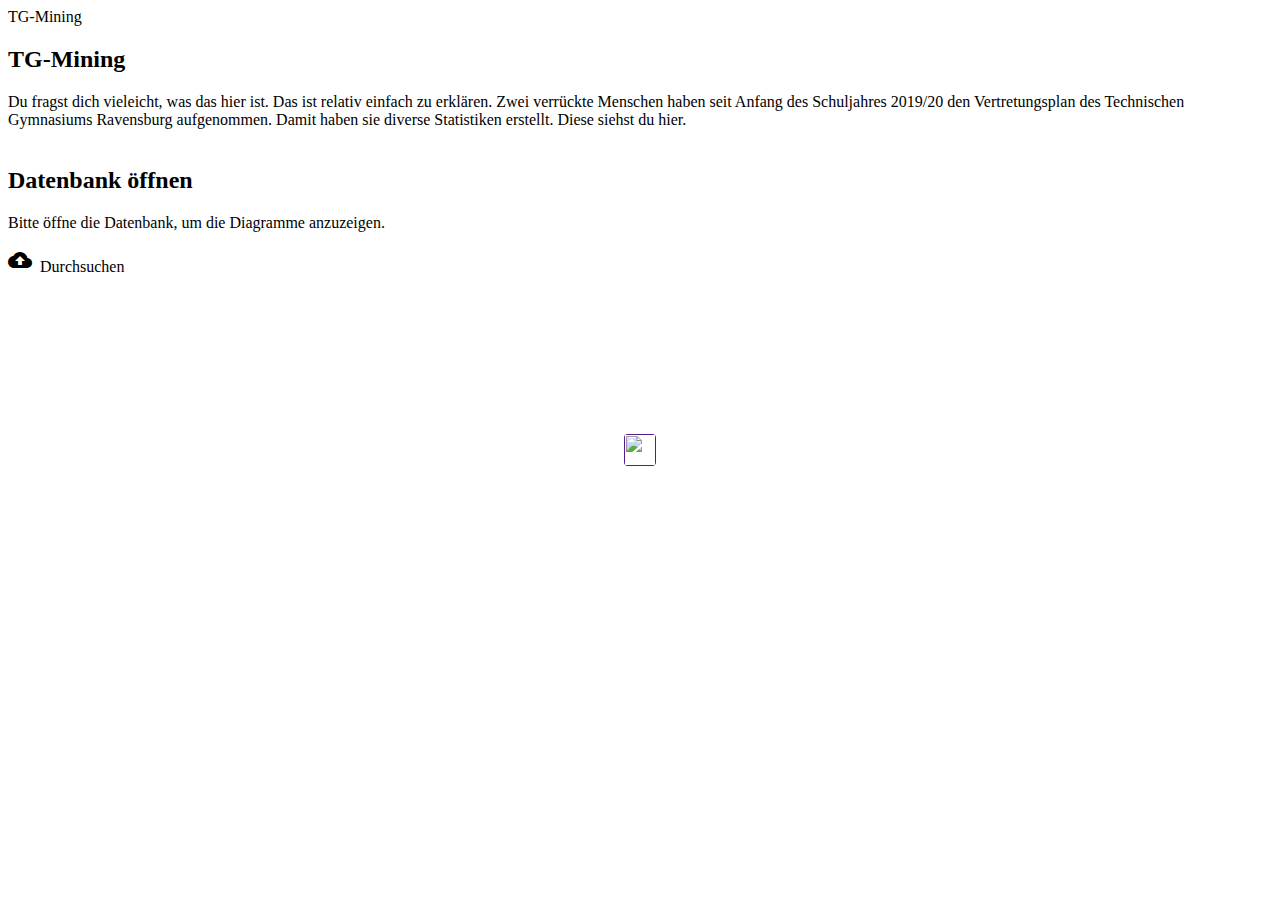
==== index.html @ e49c361b "Added class selection and mobile detection" ====
<!DOCTYPE html>

<html>

<head>
    <meta charset="utf-8">
    <meta name="viewport" content="width=device-width, initial-scale=1.0, minimum-scale=1.0">

    <link rel="stylesheet" href="https://fonts.googleapis.com/icon?family=Material+Icons">
    <link rel="stylesheet" href="https://code.getmdl.io/1.3.0/material.cyan-orange.min.css" />
    <link rel="stylesheet" href="https://cdnjs.cloudflare.com/ajax/libs/Chart.js/2.9.3/Chart.css" />
    <link rel="stylesheet" href="style.css" />

    <script defer src="https://code.getmdl.io/1.3.0/material.min.js"></script>
    <script defer src="script/script.js"></script>
    <script src="https://cdnjs.cloudflare.com/ajax/libs/Chart.js/2.9.3/Chart.js"></script>
    <script src="script/graph1.js"></script>
    <script src="script/utils.js"></script>

    <link rel="shortcut icon" href="images/favicon.ico">

    <title>TG-Mining</title>
</head>

<body class="mdl-color--grey-100 mdl-color-text--grey-700 mdl-base">
    <div class="mdl-layout mdl-js-layout mdl-layout--fixed-header">
        <header class="mdl-layout__header mdl-color--primary">
            <div class="mdl-layout__drawer-button">
                <a href="">
                    <img class="img-round centered" src="images/logo.png" width="32" height="32" />
                </a>
            </div>

            <div class="mdl-layout__header-row">
                <span class="mdl-layout-title">TG-Mining</span>

                <div class="mdl-layout-spacer"></div>
            </div>
        </header>

        <main class="mdl-layout__content mdl-color--grey-300">

            <div class="mdl-grid">
                <div class="mdl-cell mdl-cell--1-col"></div>
                <div class="mdl-cell mdl-cell--10-col">

                    <div class="card-wide mdl-card mdl-shadow--2dp border-round">
                        <div class="mdl-card__title">
                            <h2 class="mdl-card__title-text">TG-Mining</h2>
                        </div>
                        <div class="mdl-card__supporting-text">
                            Du fragst dich vieleicht, was das hier ist. Das ist relativ einfach zu erklären. Zwei
                            verrückte Menschen haben seit Anfang des Schuljahres 2019/20 den Vertretungsplan des
                            Technischen Gymnasiums Ravensburg aufgenommen. Damit haben sie diverse Statistiken
                            erstellt. Diese siehst du hier.
                        </div>
                    </div>

                    <br>

                    <div class="card-wide mdl-card mdl-shadow--2dp border-round">
                        <div class="mdl-card__title">
                            <h2 class="mdl-card__title-text">Datenbank öffnen</h2>
                        </div>
                        <div class="mdl-card__supporting-text">
                            <p>
                                Bitte öffne die Datenbank, um die Diagramme anzuzeigen.
                            </p>

                            <label for="theFile"
                                class="mdl-button mdl-button mdl-js-button mdl-button--primary mdl-js-ripple-effect">
                                <i class="material-icons margin-4-right">cloud_upload</i>
                                Durchsuchen
                            </label>
                            <input class="hidden" type="file" id="theFile" />

                            <!-- For debugging -->
                            <output id="code"></output>
                        </div>
                    </div>

                    <br>

                    <div class="card-wide mdl-card mdl-shadow--2dp border-round" id="graph1" style="display:none;">
                        <div class="mdl-card__title">
                            <h2 class="mdl-card__title-text">Anzahl an Vertretungen, Entfall, etc pro Klasse</h2>
                        </div>
                        <div class="mdl-card__supporting-text">
                            <div class="chart-container">
                                <canvas id="chart1">
                                    <p>Chart can't be displayed</p>
                                </canvas>
                            </div>

                            <div>
                                <h6>Einstellungen</h6>
                                <div class="mdl-grid">
                                    <div class="mdl-cell--4-col class-switch">
                                        <label class="mdl-switch mdl-js-switch mdl-js-ripple-effect" for="switch-1-1">
                                            <input type="checkbox" id="switch-1-1" class="mdl-switch__input" checked>
                                            <span class="mdl-switch__label">Vertretungen</span>
                                        </label>
                                    </div>
                                    <div class="mdl-cell--4-col class-switch">
                                        <label class="mdl-switch mdl-js-switch mdl-js-ripple-effect" for="switch-1-2">
                                            <input type="checkbox" id="switch-1-2" class="mdl-switch__input" checked>
                                            <span class="mdl-switch__label">Entfall</span>
                                        </label>
                                    </div>
                                    <div class="mdl-cell--4-col class-switch">
                                        <label class="mdl-switch mdl-js-switch mdl-js-ripple-effect" for="switch-1-3">
                                            <input type="checkbox" id="switch-1-3" class="mdl-switch__input" checked>
                                            <span class="mdl-switch__label">Sonstiges</span>
                                        </label>
                                    </div>
                                </div>

                                <h6>Klassen</h6>
                                <div class="mdl-grid" id="class-selection1">
                                    <div class="mdl-cell--2-col" id="checkbox-template">
                                        <label class="mdl-checkbox mdl-js-checkbox mdl-js-ripple-effect"
                                            for="checkbox-1-4">
                                            <input class="mdl-checkbox__input" type="checkbox" id="checkbox-1-4"
                                                checked="">
                                            <span class="mdl-checkbox__label">6TG10/1
                                            </span>
                                        </label>
                                    </div>

                                </div>
                            </div>
                        </div>
                    </div>
                </div>
                <div class="mdl-cell mdl-cell--1-col"></div>
            </div>
        </main>
    </div>
</body>

</html>
---- style.css ----
.centered {
  margin: 0;
  position: absolute;
  top: 50%;
  left: 50%;
  -ms-transform: translate(-50%, -50%);
  transform: translate(-50%, -50%);
}

.hidden {
  display: none;
}

.margin-4-right {
    margin-right: 4px;
}

.border-radius-2dp {
  border-radius: 2px;
}

.border-round {
  border-radius: 4px;
}

.img-round {
    border-radius: 4px;
  }

.card-wide.mdl-card {
  width: auto;
  height: auto;
  min-height: 80px;
}

.chart-container{
    min-height: 250px;
}

.class-switch{
    height: 32px;
}
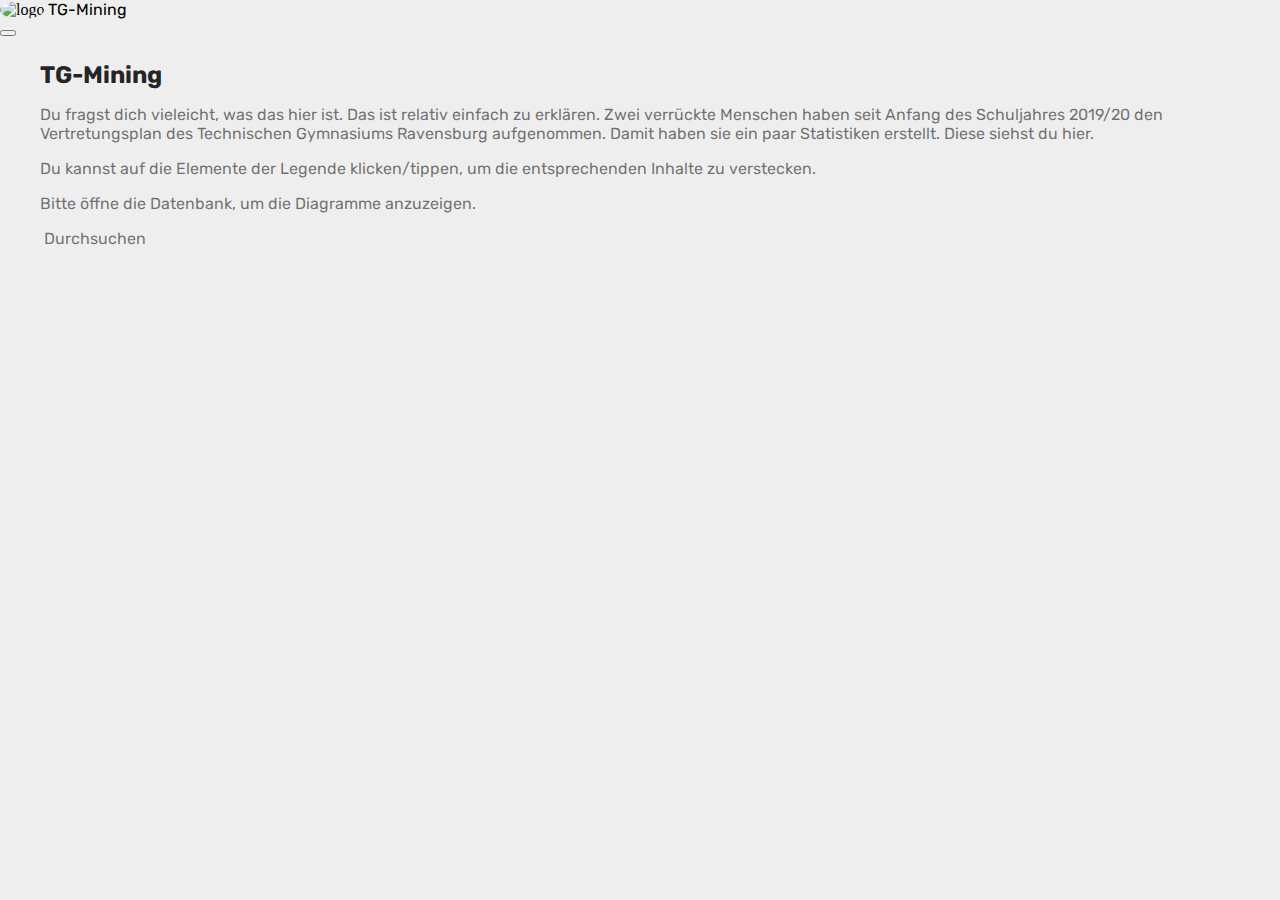
==== commit 39a303fb: "changed from mdl to mdc" ====
--- a/index.html
+++ b/index.html
@@ -1,141 +1,101 @@
-<!DOCTYPE html>
-
-<html>
-
-<head>
-    <meta charset="utf-8">
-    <meta name="viewport" content="width=device-width, initial-scale=1.0, minimum-scale=1.0">
-
-    <link rel="stylesheet" href="https://fonts.googleapis.com/icon?family=Material+Icons">
-    <link rel="stylesheet" href="https://code.getmdl.io/1.3.0/material.cyan-orange.min.css" />
-    <link rel="stylesheet" href="https://cdnjs.cloudflare.com/ajax/libs/Chart.js/2.9.3/Chart.css" />
-    <link rel="stylesheet" href="style.css" />
-
-    <script defer src="https://code.getmdl.io/1.3.0/material.min.js"></script>
-    <script defer src="script/script.js"></script>
-    <script src="https://cdnjs.cloudflare.com/ajax/libs/Chart.js/2.9.3/Chart.js"></script>
-    <script src="script/graph1.js"></script>
-    <script src="script/utils.js"></script>
-
-    <link rel="shortcut icon" href="images/favicon.ico">
-
-    <title>TG-Mining</title>
-</head>
-
-<body class="mdl-color--grey-100 mdl-color-text--grey-700 mdl-base">
-    <div class="mdl-layout mdl-js-layout mdl-layout--fixed-header">
-        <header class="mdl-layout__header mdl-color--primary">
-            <div class="mdl-layout__drawer-button">
-                <a href="">
-                    <img class="img-round centered" src="images/logo.png" width="32" height="32" />
-                </a>
-            </div>
-
-            <div class="mdl-layout__header-row">
-                <span class="mdl-layout-title">TG-Mining</span>
-
-                <div class="mdl-layout-spacer"></div>
-            </div>
-        </header>
-
-        <main class="mdl-layout__content mdl-color--grey-300">
-
-            <div class="mdl-grid">
-                <div class="mdl-cell mdl-cell--1-col"></div>
-                <div class="mdl-cell mdl-cell--10-col">
-
-                    <div class="card-wide mdl-card mdl-shadow--2dp border-round">
-                        <div class="mdl-card__title">
-                            <h2 class="mdl-card__title-text">TG-Mining</h2>
-                        </div>
-                        <div class="mdl-card__supporting-text">
-                            Du fragst dich vieleicht, was das hier ist. Das ist relativ einfach zu erklären. Zwei
-                            verrückte Menschen haben seit Anfang des Schuljahres 2019/20 den Vertretungsplan des
-                            Technischen Gymnasiums Ravensburg aufgenommen. Damit haben sie diverse Statistiken
-                            erstellt. Diese siehst du hier.
-                        </div>
-                    </div>
-
-                    <br>
-
-                    <div class="card-wide mdl-card mdl-shadow--2dp border-round">
-                        <div class="mdl-card__title">
-                            <h2 class="mdl-card__title-text">Datenbank öffnen</h2>
-                        </div>
-                        <div class="mdl-card__supporting-text">
-                            <p>
-                                Bitte öffne die Datenbank, um die Diagramme anzuzeigen.
-                            </p>
-
-                            <label for="theFile"
-                                class="mdl-button mdl-button mdl-js-button mdl-button--primary mdl-js-ripple-effect">
-                                <i class="material-icons margin-4-right">cloud_upload</i>
-                                Durchsuchen
-                            </label>
-                            <input class="hidden" type="file" id="theFile" />
-
-                            <!-- For debugging -->
-                            <output id="code"></output>
-                        </div>
-                    </div>
-
-                    <br>
-
-                    <div class="card-wide mdl-card mdl-shadow--2dp border-round" id="graph1" style="display:none;">
-                        <div class="mdl-card__title">
-                            <h2 class="mdl-card__title-text">Anzahl an Vertretungen, Entfall, etc pro Klasse</h2>
-                        </div>
-                        <div class="mdl-card__supporting-text">
-                            <div class="chart-container">
-                                <canvas id="chart1">
-                                    <p>Chart can't be displayed</p>
-                                </canvas>
-                            </div>
-
-                            <div>
-                                <h6>Einstellungen</h6>
-                                <div class="mdl-grid">
-                                    <div class="mdl-cell--4-col class-switch">
-                                        <label class="mdl-switch mdl-js-switch mdl-js-ripple-effect" for="switch-1-1">
-                                            <input type="checkbox" id="switch-1-1" class="mdl-switch__input" checked>
-                                            <span class="mdl-switch__label">Vertretungen</span>
-                                        </label>
-                                    </div>
-                                    <div class="mdl-cell--4-col class-switch">
-                                        <label class="mdl-switch mdl-js-switch mdl-js-ripple-effect" for="switch-1-2">
-                                            <input type="checkbox" id="switch-1-2" class="mdl-switch__input" checked>
-                                            <span class="mdl-switch__label">Entfall</span>
-                                        </label>
-                                    </div>
-                                    <div class="mdl-cell--4-col class-switch">
-                                        <label class="mdl-switch mdl-js-switch mdl-js-ripple-effect" for="switch-1-3">
-                                            <input type="checkbox" id="switch-1-3" class="mdl-switch__input" checked>
-                                            <span class="mdl-switch__label">Sonstiges</span>
-                                        </label>
-                                    </div>
-                                </div>
-
-                                <h6>Klassen</h6>
-                                <div class="mdl-grid" id="class-selection1">
-                                    <div class="mdl-cell--2-col" id="checkbox-template">
-                                        <label class="mdl-checkbox mdl-js-checkbox mdl-js-ripple-effect"
-                                            for="checkbox-1-4">
-                                            <input class="mdl-checkbox__input" type="checkbox" id="checkbox-1-4"
-                                                checked="">
-                                            <span class="mdl-checkbox__label">6TG10/1
-                                            </span>
-                                        </label>
-                                    </div>
-
-                                </div>
-                            </div>
-                        </div>
-                    </div>
-                </div>
-                <div class="mdl-cell mdl-cell--1-col"></div>
-            </div>
-        </main>
-    </div>
-</body>
-
+<!DOCTYPE html>
+
+<html>
+
+<head>
+    <meta name="viewport" content="width=device-width, minimum-scale=1.0, initial-scale=1.0, user-scalable=yes">
+    <meta charset="UTF-8">
+
+    <title>TG-Mining</title>
+    <link rel="icon" type="image/png" sizes="32x32" href="/images/favicon.ico">
+
+    <link rel="stylesheet" href="https://fonts.googleapis.com/css?family=Rubik:300,400,500">
+    <link rel="stylesheet" href="https://fonts.googleapis.com/css?family=Roboto:300,400,500,600,700">
+    <link rel="stylesheet" href="https://fonts.googleapis.com/css?family=Roboto+Mono">
+
+    <link href="https://unpkg.com/material-components-web@4.0.0/dist/material-components-web.min.css" rel="stylesheet">
+    <link href="css/theme.css" rel="stylesheet">
+    <link href="css/style.css" rel="stylesheet">
+
+    <script src="https://unpkg.com/material-components-web@4.0.0/dist/material-components-web.min.js"></script>
+    <script src="https://cdn.jsdelivr.net/npm/feather-icons/dist/feather.min.js"></script>
+
+    <script src="https://cdnjs.cloudflare.com/ajax/libs/Chart.js/2.9.3/Chart.js"></script>
+    <script src="script/chartjs-plugin-doughnutlabel.js"></script>
+
+    <script src="script/script.js"></script>
+    <script src="script/chart1.js"></script>
+    <script src="script/chart2.js"></script>
+    <script src="script/utils.js"></script>
+</head>
+
+<body>
+    <header class="mdc-top-app-bar mdc-elevation--z2" style="top: 0px; left: 0px;">
+        <div class="mdc-top-app-bar__row" style="color: var(--mdc-theme-on-primary, black);">
+            <section class="mdc-top-app-bar__section mdc-top-app-bar__section--align-start">
+                <img class="mdc-top-app-bar__navigation-icon" alt="logo" src="images/logo.png" width="40px"
+                    height="40px" style="border-radius: 50%;">
+                <span class="mdc-top-app-bar__title">TG-Mining</span>
+            </section>
+
+            <section class="mdc-top-app-bar__section mdc-top-app-bar__section--align-end" role="toolbar">
+                <button id="dark-night-switch" class="mdc-icon-button" aria-pressed="false"
+                    aria-label="Add to favorites">
+                    <i class="feather-icon mdc-icon-button__icon" data-feather="sun"></i>
+                    <i class="feather-icon mdc-icon-button__icon mdc-icon-button__icon--on" data-feather="moon"></i>
+                </button>
+
+                <a href="https://github.com/TecCheck/TG-Mining" class="mdc-icon-button" aria-pressed="false"
+                    aria-label="Github" style="margin-left: 4px;">
+                    <i class="feather-icon mdc-icon-button__icon" data-feather="github"></i>
+                </a>
+            </section>
+        </div>
+    </header>
+
+    <div class="mdc-top-app-bar--fixed-adjust">
+
+        <div class="mdc-card">
+            <div class="card-description">
+                <h2 class="card-title mdc-typography mdc-typography--headline5">
+                    TG-Mining
+                </h2>
+
+                <div class="card-secondary mdc-typography mdc-typography--body2">
+                    <p>
+                        Du fragst dich vieleicht, was das hier ist. Das ist relativ einfach zu erklären. Zwei
+                        verrückte Menschen haben seit Anfang des Schuljahres 2019/20 den Vertretungsplan des
+                        Technischen Gymnasiums Ravensburg aufgenommen. Damit haben sie ein paar Statistiken
+                        erstellt. Diese siehst du hier.
+                    </p>
+                    <p>
+                        Du kannst auf die Elemente der Legende klicken/tippen, um
+                        die entsprechenden Inhalte zu verstecken.
+                    </p>
+
+                    <p>
+                        Bitte öffne die Datenbank, um die Diagramme anzuzeigen.
+                    </p>
+
+                    <label for="theFile" class="mdc-button mdc-button--outlined">
+                        <div class="mdc-button__ripple"></div>
+                        <i class="feather-icon feather-icon-button__icon" data-feather="upload"></i>
+                        <span class="mdc-button__label">Durchsuchen</span>
+                    </label>
+
+                    <input class="hidden" type="file" id="theFile" />
+
+                    <!-- For debugging -->
+                    <output id="code" style="margin-left: 16px;"></output>
+                </div>
+            </div>
+        </div>
+
+        <div include-html="html/chart2.html"></div>
+
+        <div include-html="html/chart1.html"></div>
+
+    </div>
+</body>
+
 </html>--- a/css/theme.css
+++ b/css/theme.css
@@ -0,0 +1,32 @@
+:root {
+    background: var(--mdc-theme-background);
+    height: 100%;
+  
+    --mdc-theme-primary: #44b4a2;
+    --mdc-theme-secondary: #e0495f;
+  
+    --mdc-theme-background: #eee;
+    --mdc-theme-surface: #fff;
+    --mdc-theme-error: #b00020;
+    --mdc-theme-on-primary: #000;
+    --mdc-theme-on-secondary: #fff;
+    --mdc-theme-on-surface: #000;
+    --mdc-theme-on-error: #fff;
+    --mdc-theme-text-primary-on-background: rgba(0, 0, 0, 0.87);
+    --mdc-theme-text-secondary-on-background: rgba(0, 0, 0, 0.54);
+    --mdc-theme-text-hint-on-background: rgba(255, 255, 255, 0.38);
+    --mdc-theme-text-disabled-on-background: rgba(255, 255, 255, 0.38);
+    --mdc-theme-text-icon-on-background: rgba(255, 255, 255, 0.38);
+    --mdc-theme-text-primary-on-light: rgba(0, 0, 0, 0.87);
+    --mdc-theme-text-secondary-on-light: rgba(0, 0, 0, 0.54);
+    --mdc-theme-text-hint-on-light: rgba(255, 255, 255, 0.38);
+    --mdc-theme-text-disabled-on-light: rgba(255, 255, 255, 0.38);
+    --mdc-theme-text-icon-on-light: rgba(255, 255, 255, 0.38);
+    --mdc-theme-text-primary-on-dark: white;
+    --mdc-theme-text-secondary-on-dark: rgba(255, 255, 255, 0.7);
+    --mdc-theme-text-hint-on-dark: rgba(255, 255, 255, 0.5);
+    --mdc-theme-text-disabled-on-dark: rgba(255, 255, 255, 0.5);
+    --mdc-theme-text-icon-on-dark: rgba(255, 255, 255, 0.5);
+  
+    --mdc-card-border-color: #e0e0e0;
+  }--- a/css/style.css
+++ b/css/style.css
@@ -0,0 +1,81 @@
+body {
+  margin: 0px;
+}
+
+a {
+  color: var(--mdc-theme-secondary);
+}
+
+.mdc-card {
+  border-radius: 12px;
+  border-color: var(--mdc-card-border-color);
+  margin: 16px;
+}
+
+.mdc-typography {
+  font-family: Rubik, Roboto, sans-serif;
+}
+
+.mdc-top-app-bar__title {
+  font-family: Rubik, Roboto, sans-serif;
+}
+
+.mdc-typography--headline6 {
+  font-size: 1.3125rem;
+  line-height: 2rem;
+  font-weight: 400;
+  letter-spacing: normal;
+  text-decoration: inherit;
+  text-transform: inherit;
+}
+
+.chart-container {
+  min-height: 250px;
+}
+
+.pie-chart {
+  max-width: 700px;
+}
+
+@media only screen and (max-width: 600px){
+  .pie-chart {
+    max-height: 600px;
+  }
+}
+
+.on-primary {
+  color: var(--mdc-theme-text-primary-on-background);
+}
+
+.card-title {
+  color: var(--mdc-theme-text-primary-on-background, rgba(0, 0, 0, 0.54));
+  margin: 0px;
+  margin-bottom: 16px;
+}
+
+.card-description {
+  margin: 24px;
+}
+
+.card-secondary {
+  color: var(--mdc-theme-text-secondary-on-background, rgba(0, 0, 0, 0.54));
+}
+
+.feather-icon {
+  stroke: var(--mdc-theme-on-primary, rgba(0, 0, 0, 0.54));
+}
+
+.feather-icon-button__icon {
+  fill: none;
+  stroke: currentColor;
+
+  margin-left: -4px;
+  margin-right: 8px;
+
+  width: 18px;
+  height: 18px;
+}
+
+.hidden {
+  display: none;
+}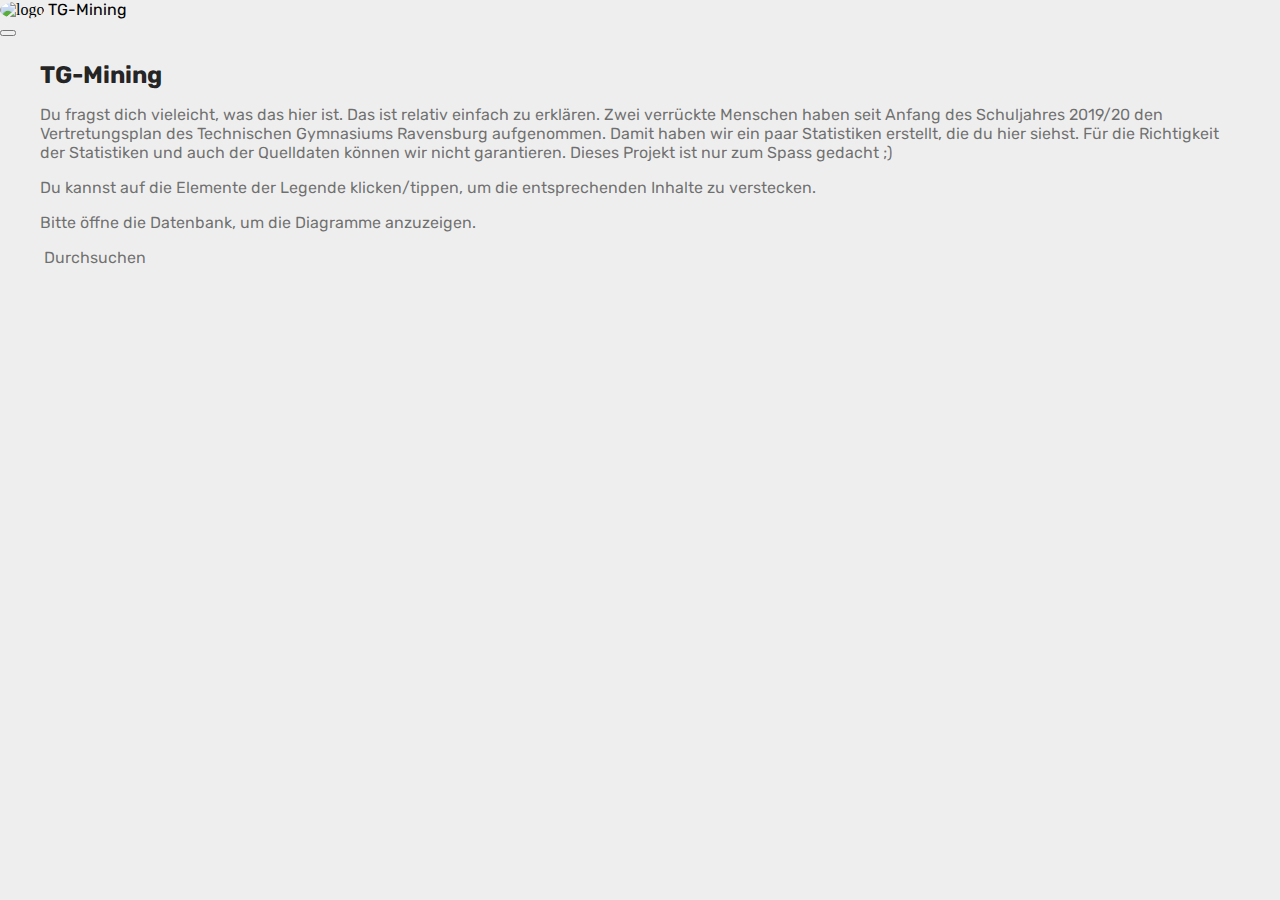
==== commit 6d33e884: "added another chart" ====
--- a/index.html
+++ b/index.html
@@ -21,11 +21,15 @@
     <script src="https://cdn.jsdelivr.net/npm/feather-icons/dist/feather.min.js"></script>
 
     <script src="https://cdnjs.cloudflare.com/ajax/libs/Chart.js/2.9.3/Chart.js"></script>
-    <script src="script/chartjs-plugin-doughnutlabel.js"></script>
+    <script src="https://momentjs.com/downloads/moment-with-locales.min.js"></script>
+    <script src="script/chartjs-plugin-doughnutlabel.min.js"></script>
+    <script src="https://cdn.jsdelivr.net/npm/chartjs-adapter-moment"></script>
 
     <script src="script/script.js"></script>
     <script src="script/chart1.js"></script>
     <script src="script/chart2.js"></script>
+    <script src="script/chart3.js"></script>
+    <script src="script/chart4.js"></script>
     <script src="script/utils.js"></script>
 </head>
 
@@ -65,8 +69,9 @@
                     <p>
                         Du fragst dich vieleicht, was das hier ist. Das ist relativ einfach zu erklären. Zwei
                         verrückte Menschen haben seit Anfang des Schuljahres 2019/20 den Vertretungsplan des
-                        Technischen Gymnasiums Ravensburg aufgenommen. Damit haben sie ein paar Statistiken
-                        erstellt. Diese siehst du hier.
+                        Technischen Gymnasiums Ravensburg aufgenommen. Damit haben wir ein paar Statistiken
+                        erstellt, die du hier siehst. Für die Richtigkeit der Statistiken und auch der Quelldaten
+                        können wir nicht garantieren. Dieses Projekt ist nur zum Spass gedacht ;)
                     </p>
                     <p>
                         Du kannst auf die Elemente der Legende klicken/tippen, um
@@ -91,9 +96,27 @@
             </div>
         </div>
 
+        <div id="base-chart-card" class="mdc-card" style="display: none;">
+            <div class="card-description">
+                <h2 class="card-title mdc-typography mdc-typography--headline5">
+                    Title
+                </h2>
+
+                <div class="card-secondary mdc-typography mdc-typography--body2">
+                    <div class="chart-container">
+                        <canvas id="base-chart">
+                            <p>Chart can't be displayed</p>
+                        </canvas>
+                    </div>
+                </div>
+            </div>
+        </div>
+
         <div include-html="html/chart2.html"></div>
 
         <div include-html="html/chart1.html"></div>
+
+        <div include-html="html/chart3.html"></div>
 
     </div>
 </body>
